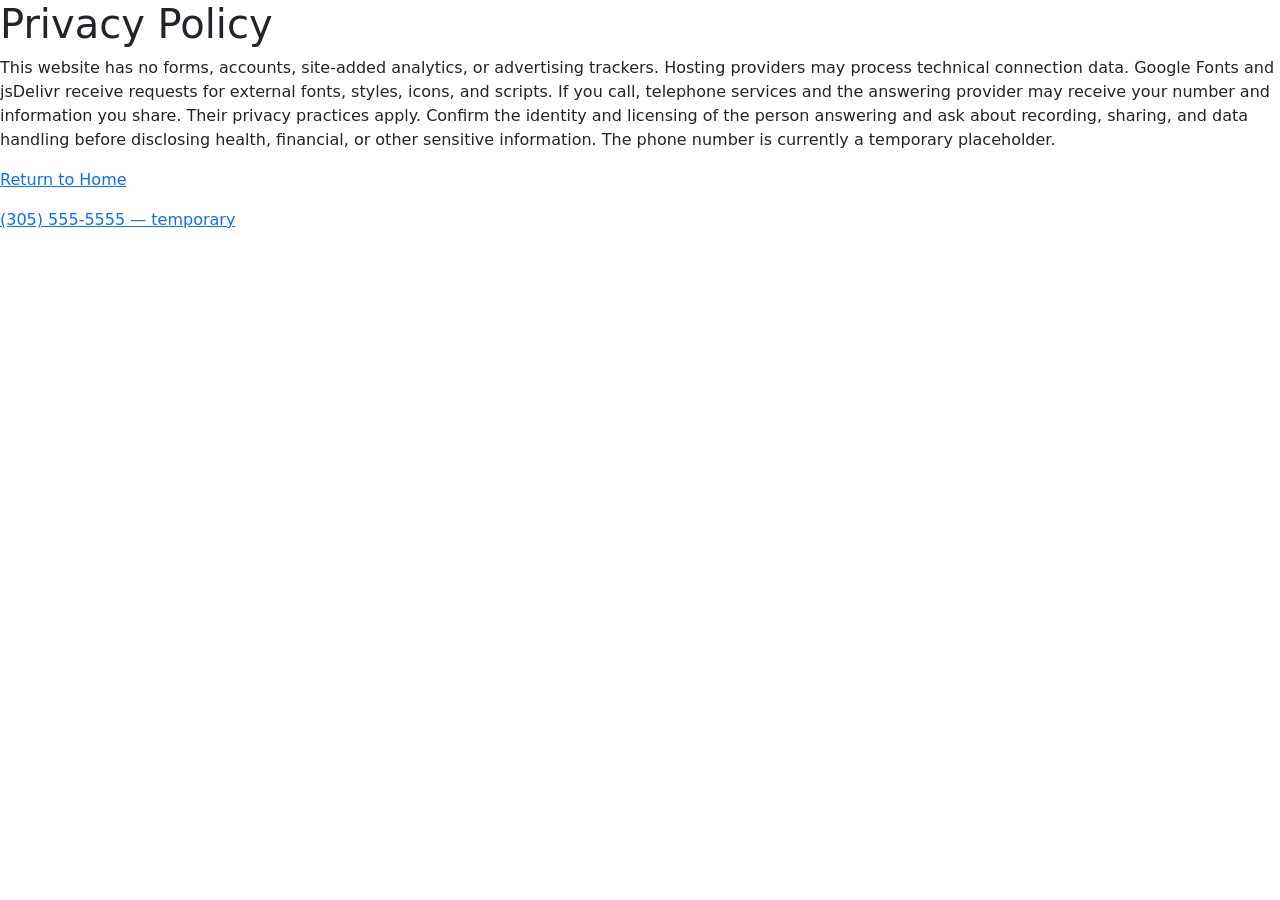
==== privacy.html @ 73e070a2 "Add files via upload" ====
<!doctype html>
<html lang="en">
<head>
  <meta charset="utf-8">
  <meta name="viewport" content="width=device-width, initial-scale=1">
  <meta name="theme-color" content="#f5f3ed">
  <meta name="description" content="Independent long-term care insurance information and referral resources for Miami-Dade County, Florida. Temporary phone (305) 555-5555.">
  <title>Privacy Policy | Long-Term Care Insurance Guide</title>
  <link rel="preconnect" href="https://fonts.googleapis.com">
  <link rel="preconnect" href="https://fonts.gstatic.com" crossorigin>
  <link href="https://fonts.googleapis.com/css2?family=DM+Sans:wght@400;500;600;700&family=Playfair+Display:wght@400;500;600&family=Pinyon+Script&display=swap" rel="stylesheet">
  <link href="https://cdn.jsdelivr.net/npm/bootstrap@5.3.3/dist/css/bootstrap.min.css" rel="stylesheet">
  <link href="https://cdn.jsdelivr.net/npm/bootstrap-icons@1.11.3/font/bootstrap-icons.min.css" rel="stylesheet">
  
<link rel="stylesheet" href="css/style.css">
</head>
<body><main class="policy-main"><h1>Privacy Policy</h1><p>This website has no forms, accounts, site-added analytics, or advertising trackers. Hosting providers may process technical connection data. Google Fonts and jsDelivr receive requests for external fonts, styles, icons, and scripts. If you call, telephone services and the answering provider may receive your number and information you share. Their privacy practices apply. Confirm the identity and licensing of the person answering and ask about recording, sharing, and data handling before disclosing health, financial, or other sensitive information. The phone number is currently a temporary placeholder.</p><p><a href="index.html">Return to Home</a></p><p><a href="tel:+13055555555">(305) 555-5555 — temporary</a></p></main></body></html>
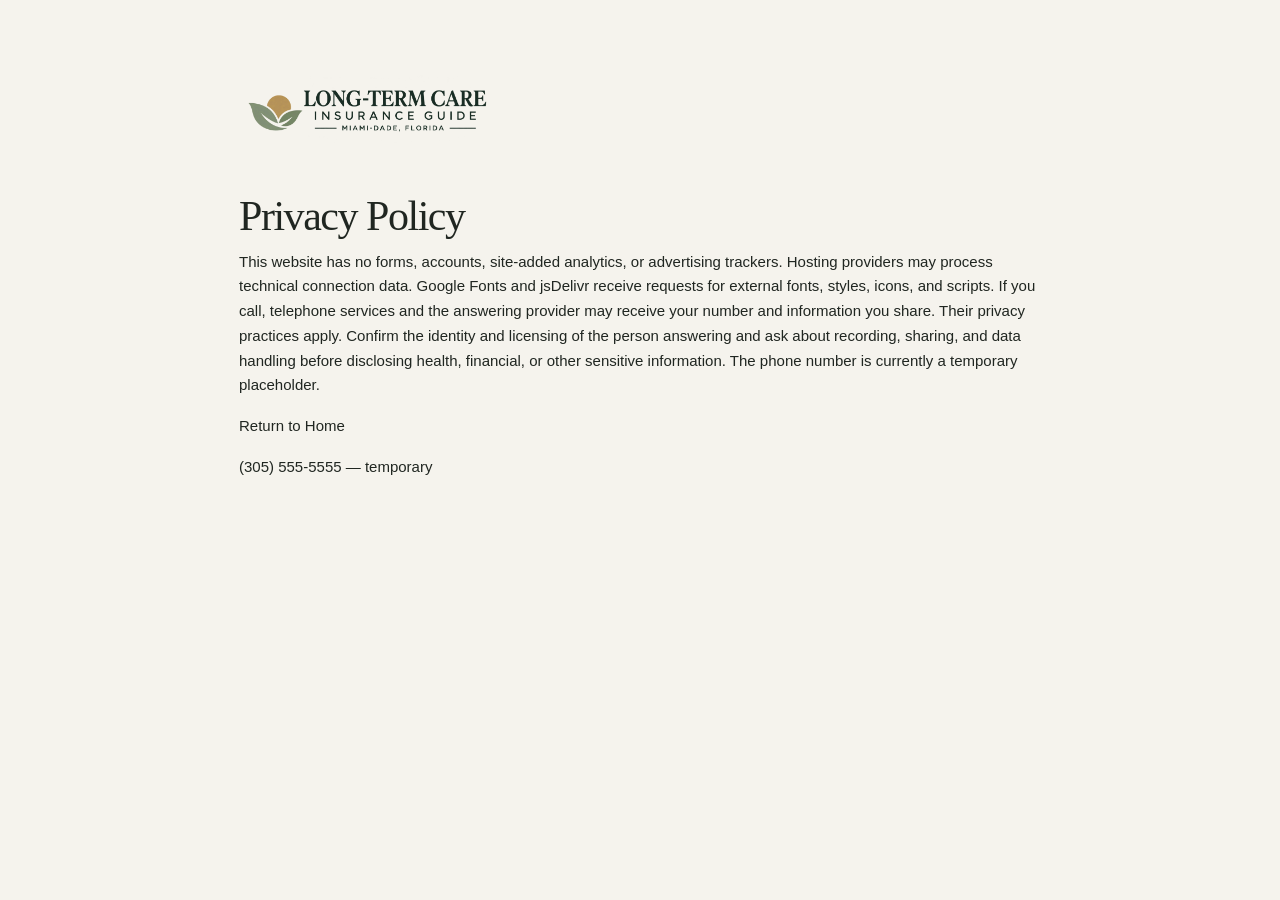
==== commit def320cd: "Add files via upload" ====
--- a/privacy.html
+++ b/privacy.html
@@ -13,5 +13,10 @@
   <link href="https://cdn.jsdelivr.net/npm/bootstrap-icons@1.11.3/font/bootstrap-icons.min.css" rel="stylesheet">
   
 <link rel="stylesheet" href="css/style.css">
+<style id="approved-ltc-logo">
+.navbar,.navbar.scrolled{background:rgba(245,243,237,.98);color:#263b32;border-bottom:1px solid #263b3222}.navbar .brand,.navbar .nav-links a,.navbar .nav-action{color:#263b32}.brand{flex-shrink:0}.brand-logo{display:block;width:255px;max-width:100%;height:auto}.nav-inner{gap:20px}.nav-action{white-space:nowrap;flex-shrink:0;border-color:#263b3255}footer .brand-logo{width:285px;filter:brightness(0) invert(1)}footer .brand{background:transparent;padding:0}.policy-brand{display:inline-block;margin-bottom:30px}
+@media(min-width:992px) and (max-width:1199px){.navbar .brand-logo{width:220px}.nav-links{gap:18px}.nav-links a{font-size:11px}}
+@media(max-width:991px){.navbar .brand-logo{width:235px}.navbar .nav-inner{gap:12px}.navbar .nav-action{width:100%;text-align:center}}@media(max-width:359px){.navbar .brand-logo{width:205px}}
+</style>
 </head>
-<body><main class="policy-main"><h1>Privacy Policy</h1><p>This website has no forms, accounts, site-added analytics, or advertising trackers. Hosting providers may process technical connection data. Google Fonts and jsDelivr receive requests for external fonts, styles, icons, and scripts. If you call, telephone services and the answering provider may receive your number and information you share. Their privacy practices apply. Confirm the identity and licensing of the person answering and ask about recording, sharing, and data handling before disclosing health, financial, or other sensitive information. The phone number is currently a temporary placeholder.</p><p><a href="index.html">Return to Home</a></p><p><a href="tel:+13055555555">(305) 555-5555 — temporary</a></p></main></body></html>+<body><main class="policy-main"><a class="policy-brand" href="index.html"><img class="brand-logo" src="assets/long-term-care-insurance-logo.png" alt="Long-Term Care Insurance Guide — Miami-Dade, Florida" width="917" height="300"></a><h1>Privacy Policy</h1><p>This website has no forms, accounts, site-added analytics, or advertising trackers. Hosting providers may process technical connection data. Google Fonts and jsDelivr receive requests for external fonts, styles, icons, and scripts. If you call, telephone services and the answering provider may receive your number and information you share. Their privacy practices apply. Confirm the identity and licensing of the person answering and ask about recording, sharing, and data handling before disclosing health, financial, or other sensitive information. The phone number is currently a temporary placeholder.</p><p><a href="index.html">Return to Home</a></p><p><a href="tel:+13055555555">(305) 555-5555 — temporary</a></p></main></body></html>
--- a/css/style.css
+++ b/css/style.css
@@ -0,0 +1,141 @@
+:root {
+      --ink: #202621;
+      --muted: #69716a;
+      --paper: #f5f3ed;
+      --white: #fffefa;
+      --line: rgba(32, 38, 33, .15);
+      --sage: #69775f;
+      --sage-dark: #3c4b40;
+      --sand: #e9e4d9;
+    }
+    * { box-sizing: border-box; }
+    html { scroll-behavior: smooth; }
+    body { margin: 0; background: var(--paper); color: var(--ink); font-family: "DM Sans", sans-serif; font-size: 15px; line-height: 1.65; }
+    a { color: inherit; text-decoration: none; }
+    img { display: block; max-width: 100%; }
+    .serif { font-family: "Playfair Display", Georgia, serif; font-weight: 400; letter-spacing: -.035em; }
+    h1, h2, h3 { font-family: "Playfair Display", Georgia, serif; font-weight: 400; letter-spacing: -.035em; }
+    h2 { font-size: clamp(2.5rem, 5.1vw, 4.6rem); line-height: 1.07; }
+    .script { font-family: "Pinyon Script", cursive; font-size: 1.18em; font-weight: 400; text-transform: none; letter-spacing: 0; }
+    .eyebrow { font-size: .67rem; font-weight: 600; letter-spacing: .2em; text-transform: uppercase; color: var(--sage); }
+    .btn-ltc { display: inline-flex; align-items: center; justify-content: center; gap: .65rem; padding: 13px 21px; border: 1px solid var(--sage-dark); border-radius: 100px; background: var(--sage-dark); color: white; font-size: .76rem; letter-spacing: .055em; transition: .25s ease; }
+    .btn-ltc:hover { color: white; background: #27352c; transform: translateY(-2px); }
+    .btn-outline-ltc { color: var(--ink); background: transparent; border-color: rgba(255,255,255,.7); }
+    .btn-outline-ltc:hover { background: white; color: var(--ink); }
+    .navbar { position: fixed; z-index: 50; top: 0; left: 0; right: 0; padding: 17px 0; transition: background .3s ease, padding .3s ease, box-shadow .3s ease; }
+    .navbar.scrolled { padding: 10px 0; background: rgba(245,243,237,.9); backdrop-filter: blur(16px); -webkit-backdrop-filter: blur(16px); box-shadow: 0 1px 0 var(--line); }
+    .nav-inner { display: grid; grid-template-columns: 1fr auto 1fr; align-items: center; }
+    .brand { display: inline-flex; align-items: center; gap: 10px; width: fit-content; color: var(--ink); }
+    .brand-symbol { display: grid; place-items: center; width: 31px; height: 31px; border: 1px solid var(--sage); border-radius: 50%; color: var(--sage-dark); font-family: Georgia, serif; font-size: 16px; }
+    .brand-name { font-size: .75rem; font-weight: 600; letter-spacing: .11em; line-height: 1.1; text-transform: uppercase; }
+    .nav-links { display: flex; gap: clamp(18px, 3.2vw, 48px); padding: 0; margin: 0; list-style: none; }
+    .nav-links a { font-size: .69rem; letter-spacing: .07em; color: #f8f7f1; transition: color .3s; }
+    .navbar.scrolled .nav-links a { color: var(--ink); }
+    .nav-links a:hover { color: #b7c0ab; }
+    .nav-action { justify-self: end; padding: 10px 17px; border: 1px solid rgba(255,255,255,.75); border-radius: 50px; color: white; font-size: .67rem; letter-spacing: .06em; transition: .25s; }
+    .navbar.scrolled .nav-action { border-color: var(--sage-dark); color: var(--sage-dark); }
+    .nav-action:hover { background: var(--sage-dark); border-color: var(--sage-dark); color: white !important; }
+    .hero { position: relative; height: 155vh; min-height: 760px; background: #35443b; }
+    .hero-sticky { position: sticky; top: 0; height: 100vh; min-height: 600px; overflow: hidden; }
+    .hero-image { position: absolute; inset: -3%; width: 106%; height: 106%; object-fit: cover; transform: scale(1.02); will-change: transform, opacity; }
+    .hero-image-two { opacity: 0; }
+    .hero-shade { position: absolute; inset: 0; background: linear-gradient(90deg, rgba(17,25,20,.65) 0%, rgba(20,28,22,.31) 48%, rgba(17,25,20,.08) 100%), linear-gradient(0deg, rgba(16,23,19,.44), transparent 50%); }
+    .hero-content { position: absolute; left: max(7vw, calc((100vw - 1320px)/2)); bottom: clamp(65px, 12vh, 145px); width: min(690px, 84vw); color: white; }
+    .hero-content .eyebrow { color: #d4ddcd; }
+    .hero h1 { margin: 20px 0 22px; font-size: clamp(3.5rem, 8vw, 7.5rem); line-height: .98; }
+    .hero-copy { max-width: 440px; margin-bottom: 30px; color: rgba(255,255,255,.87); font-size: .95rem; }
+    .hero-bottom { position: absolute; right: max(7vw, calc((100vw - 1320px)/2)); bottom: 42px; display: flex; align-items: center; gap: 12px; color: white; font-size: .63rem; letter-spacing: .14em; text-transform: uppercase; }
+    .hero-bottom:before { content: ""; width: 38px; height: 1px; background: rgba(255,255,255,.7); }
+    .trust-strip { padding: 24px 0; background: var(--white); border-bottom: 1px solid var(--line); }
+    .trust-inner { display: flex; flex-wrap: wrap; align-items: center; justify-content: space-between; gap: 20px; }
+    .trust-note { color: var(--muted); font-size: .72rem; letter-spacing: .035em; }
+    .provider-words { display: flex; gap: clamp(18px, 4vw, 55px); align-items: center; color: #687067; }
+    .provider-words span { font-family: "Playfair Display", Georgia, serif; font-size: 1.1rem; opacity: .78; }
+    .provider-words span:nth-child(2), .provider-words span:nth-child(4) { font-family: "DM Sans", sans-serif; font-weight: 600; font-size: .83rem; letter-spacing: .06em; }
+    .section-pad { padding: clamp(82px, 11vw, 155px) 0; }
+    .intro-section { background: var(--paper); }
+    .intro-image-wrap { position: relative; min-height: 500px; overflow: hidden; }
+    .intro-image-wrap img { width: 100%; height: 100%; min-height: 500px; object-fit: cover; transition: transform 1.1s cubic-bezier(.2,.65,.3,1); }
+    .intro-image-wrap:hover img, .story-image:hover img { transform: scale(1.045); }
+    .image-caption { position: absolute; bottom: 18px; left: 19px; color: white; font-size: .62rem; letter-spacing: .12em; text-transform: uppercase; text-shadow: 0 1px 8px #000; }
+    .intro-copy { max-width: 465px; }
+    .intro-copy h2 { margin: 18px 0 25px; }
+    .intro-copy p { color: var(--muted); }
+    .text-link { display: inline-flex; align-items: center; gap: 11px; margin-top: 16px; padding-bottom: 7px; border-bottom: 1px solid var(--sage); color: var(--sage-dark); font-size: .75rem; letter-spacing: .06em; }
+    .process { background: var(--white); }
+    .process-heading { max-width: 660px; margin: 0 auto 65px; text-align: center; }
+    .process-heading h2 { margin: 16px 0 18px; }
+    .process-heading p { color: var(--muted); }
+    .step-card { height: 100%; padding: 30px 27px; border-top: 1px solid var(--line); transition: transform .3s ease; }
+    .step-card:hover { transform: translateY(-6px); }
+    .step-no { display: inline-block; margin-bottom: 37px; color: var(--sage); font-family: "Playfair Display", serif; font-size: 1.1rem; }
+    .step-card h3 { margin-bottom: 13px; font-size: 1.65rem; }
+    .step-card p { max-width: 290px; margin: 0; color: var(--muted); font-size: .88rem; }
+    .stats-band { padding: 70px 0; background: var(--sage-dark); color: white; }
+    .stat { padding: 12px 25px; border-right: 1px solid rgba(255,255,255,.23); }
+    .stat:last-child { border: 0; }
+    .stat-number { display: block; margin-bottom: 4px; font-family: "Playfair Display", serif; font-size: clamp(2rem, 4vw, 3.4rem); line-height: 1; }
+    .stat-label { color: rgba(255,255,255,.72); font-size: .7rem; letter-spacing: .1em; text-transform: uppercase; }
+    .stories { overflow: hidden; background: var(--paper); }
+    .stories-head { display: flex; align-items: end; justify-content: space-between; gap: 24px; margin-bottom: 44px; }
+    .stories-head h2 { margin: 12px 0 0; }
+    .slider-controls { display: flex; gap: 9px; }
+    .slider-controls button { display: grid; place-items: center; width: 45px; height: 45px; border: 1px solid var(--line); border-radius: 50%; background: transparent; color: var(--ink); transition: .2s; }
+    .slider-controls button:hover { background: var(--sage-dark); color: white; }
+    .story-track { display: grid; grid-auto-columns: minmax(280px, 34%); grid-auto-flow: column; gap: 18px; overflow-x: auto; padding: 0 0 18px; scroll-snap-type: x mandatory; scrollbar-width: thin; scrollbar-color: #a8b09f transparent; }
+    .story-card { scroll-snap-align: start; }
+    .story-image { height: clamp(300px, 36vw, 455px); overflow: hidden; background: var(--sand); }
+    .story-image img { width: 100%; height: 100%; object-fit: cover; transition: transform 1s ease; }
+    .story-card h3 { margin: 20px 0 5px; font-size: 1.45rem; }
+    .story-card p { color: var(--muted); font-size: .83rem; }
+    .guidance { background: var(--sand); }
+    .guidance-image { min-height: 470px; height: 100%; overflow: hidden; }
+    .guidance-image img { width: 100%; height: 100%; min-height: 470px; object-fit: cover; }
+    .guidance-copy { padding: clamp(20px, 5vw, 70px); }
+    .guidance-copy h2 { margin: 15px 0 22px; }
+    .guidance-copy p { color: #586158; }
+    .guidance-points { display: grid; gap: 13px; margin: 25px 0 29px; padding: 0; list-style: none; }
+    .guidance-points li { display: flex; align-items: center; gap: 12px; color: #424b43; font-size: .84rem; }
+    .guidance-points i { color: var(--sage); font-size: 1.1rem; }
+    .final-cta { position: relative; padding: clamp(85px, 11vw, 145px) 0; overflow: hidden; background: #35443b; color: white; text-align: center; }
+    .final-cta:before { position: absolute; content: ""; inset: 0; background: linear-gradient(rgba(28,38,31,.68), rgba(28,38,31,.72)), url("../assets/img-9.jpg") center 48%/cover; opacity: .72; }
+    .final-cta .container { position: relative; }
+    .final-cta h2 { max-width: 800px; margin: 17px auto 22px; }
+    .final-cta p { max-width: 540px; margin: 0 auto 30px; color: rgba(255,255,255,.8); }
+    footer { padding: 36px 0; background: #202923; color: white; }
+    .footer-row { display: flex; flex-wrap: wrap; align-items: center; justify-content: space-between; gap: 20px; }
+    .footer-brand { color: white; }
+    .footer-small { color: rgba(255,255,255,.58); font-size: .69rem; }
+    .footer-links { display: flex; gap: 25px; color: rgba(255,255,255,.75); font-size: .71rem; }
+    .reveal-ready .reveal { opacity:  0; transform: translateY(22px); transition: opacity .8s ease, transform .8s cubic-bezier(.2,.7,.2,1); }
+    .reveal-ready .reveal.is-visible { opacity: 1; transform: none; }
+    @media (max-width: 767px) {
+      .nav-inner { grid-template-columns: 1fr auto; }
+      .nav-links { display: none; }
+      .brand-name { font-size: .66rem; }
+      .nav-action { padding: 9px 13px; font-size: .61rem; }
+      .hero { height: 135vh; min-height: 690px; }
+      .hero-content { bottom: 100px; }
+      .hero h1 { font-size: clamp(3.4rem, 15vw, 5.7rem); }
+      .hero-bottom { right: 7vw; bottom: 30px; }
+      .trust-inner { justify-content: center; text-align: center; }
+      .provider-words { justify-content: center; flex-wrap: wrap; }
+      .intro-image-wrap, .intro-image-wrap img { min-height: 380px; }
+      .step-card { padding: 24px 12px; }
+      .step-no { margin-bottom: 20px; }
+      .stat { border-right: 0; text-align: center; }
+      .story-track { grid-auto-columns: 82%; }
+      .stories-head { align-items: start; }
+      .stories-head h2 { font-size: 2.6rem; }
+      .guidance-image, .guidance-image img { min-height: 350px; }
+      .footer-row { justify-content: center; text-align: center; }
+      .footer-links { justify-content: center; }
+    }
+    @media (prefers-reduced-motion: reduce) {
+      *, *::before, *::after { scroll-behavior: auto !important; transition-duration: .01ms !important; animation-duration: .01ms !important; }
+      .hero-image { transform: none !important; }
+    }
+/* Miami-Dade insurance information/referral layout. */
+body{padding-bottom:115px}html{scroll-padding-top:125px}.brand-name small{font-size:12px}.nav-action{white-space:nowrap;flex-shrink:0}.nav-inner{gap:18px}.call-banner{position:fixed;inset:auto 0 0;z-index:1100;background:#263b32;color:#fff;display:flex;justify-content:center;align-items:center;gap:8px 24px;padding:14px 20px;flex-wrap:wrap;text-align:center}.call-banner a{color:#e8d4ad;font-size:25px;font-weight:700;text-decoration:none;white-space:nowrap}.call-banner small{font-size:11px}.referral-disclosure{font-size:12px;line-height:1.8;margin-top:30px}.local-focus{background:#e4eadd}.questions li{margin:14px 0}.reveal-ready .reveal{opacity:1;transform:none}.hero-content{padding-bottom:105px}.policy-main{max-width:850px;margin:auto;padding:70px 24px}.policy-main h1{font-size:42px}
+@media(max-width:991px){.nav-inner{flex-wrap:wrap}.nav-action{width:100%;text-align:center}.hero{height:auto!important;min-height:0!important}.hero-sticky{position:relative;height:auto;min-height:100svh}.hero-content{position:relative;inset:auto;padding:210px 24px 145px}.hero-bottom{display:none}}
+@media(max-width:575px){body{padding-bottom:145px}.call-banner{flex-direction:column;gap:3px}.call-banner span{font-size:12px}.nav-links{display:none!important}}
